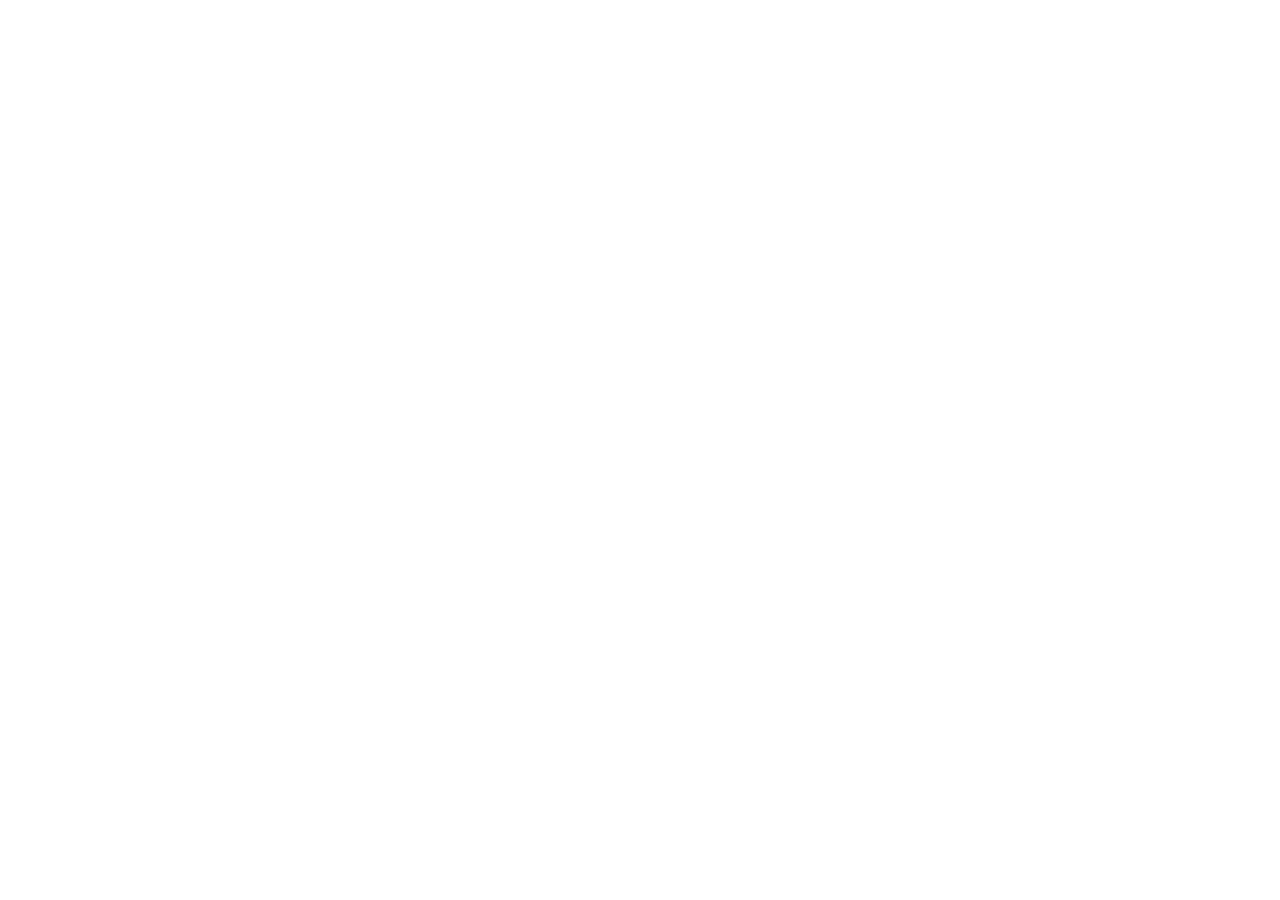
==== Day-2/index.html @ a5182023 "Day 1 complete - Variables and Nesting" ====
<!DOCTYPE html>
<html lang="en">
<head>
  <meta charset="UTF-8">
  <meta name="viewport" content="width=device-width, initial-scale=1.0">
  <title>Day-2</title>
  <link rel="stylesheet" href="style.css">
</head>
<body>
  
</body>
</html>
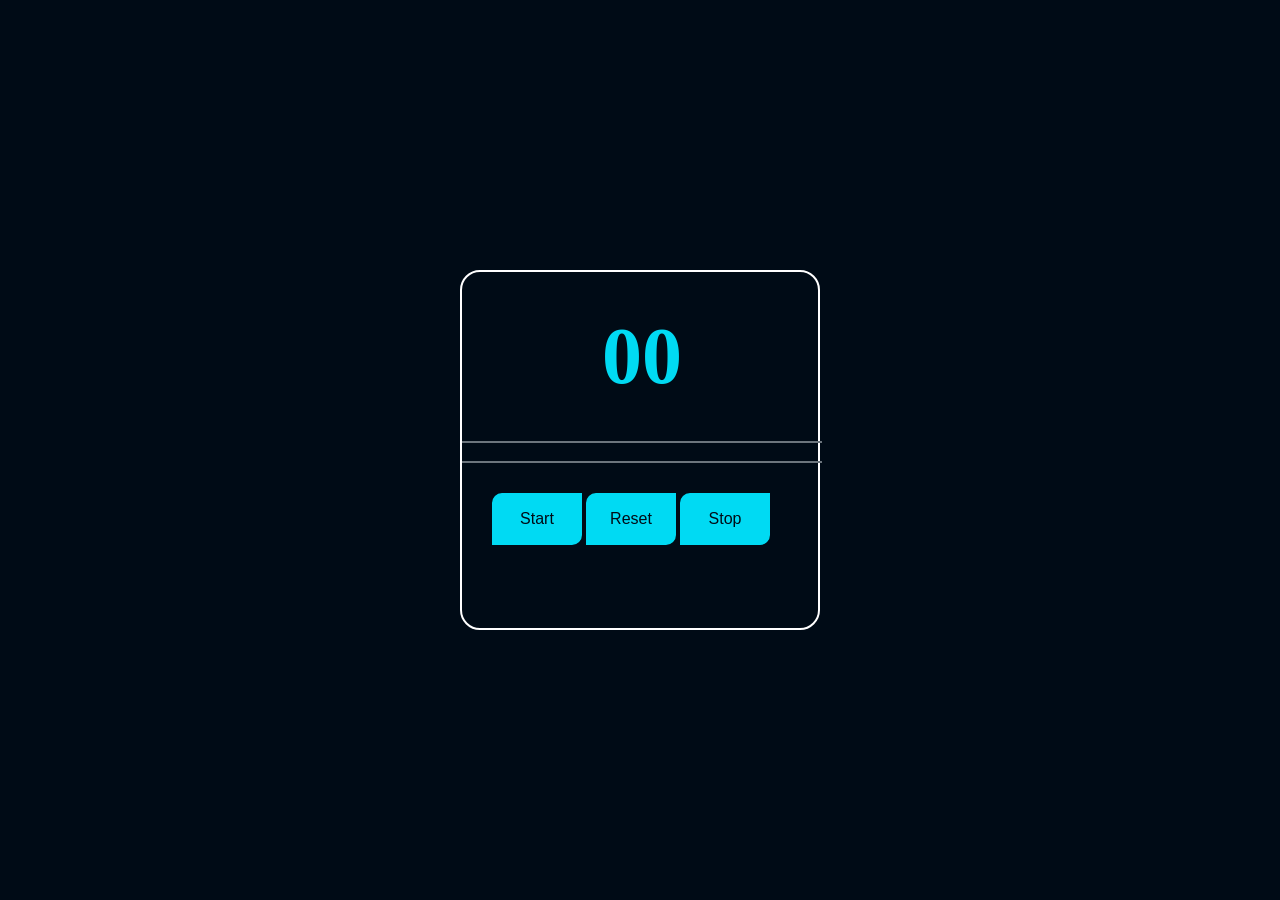
==== commit 8f664506: "Day 2 complete - Partials, @use and Mixins" ====
--- a/Day-2/index.html
+++ b/Day-2/index.html
@@ -7,6 +7,15 @@
   <link rel="stylesheet" href="style.css">
 </head>
 <body>
-  
+  <div class="container">
+    <div class="top">
+      <span>00</span>
+    </div>
+    <div class="bottom">
+      <button>Start</button>
+      <button>Reset</button>
+      <button>Stop</button>
+    </div>
+  </div>
 </body>
 </html>
--- a/Day-2/style.css
+++ b/Day-2/style.css
@@ -0,0 +1,57 @@
+* {
+  margin: 0;
+  padding: 0;
+  box-sizing: border-box;
+}
+
+body {
+  height: 100vh;
+  width: 100%;
+  background-color: #000b16;
+  color: #00daf3;
+  display: flex;
+  justify-content: center;
+  align-items: center;
+}
+
+.container {
+  height: 40vh;
+  width: 40vh;
+  border: 2px solid #ffffff;
+  border-radius: 20px;
+}
+.container .top {
+  width: 40vh;
+  height: 19vh;
+  border-bottom: 2px solid #6c757d;
+  border-radius: 20px 20px 0 0;
+  margin-bottom: 2vh;
+  display: flex;
+  justify-content: center;
+  align-items: center;
+  font-weight: bolder;
+  font-size: 80px;
+}
+.container .bottom {
+  width: 40vh;
+  height: 19vh;
+  border-top: 2px solid #6c757d;
+  border-radius: 0 0 20px 20px;
+  padding: 30px;
+}
+.container .bottom button {
+  width: 10vh;
+  background-color: #00daf3;
+  color: #000b16;
+  padding: 15px;
+  font-size: 16px;
+  border-radius: 10px 0 10px 0;
+  border: 2px solid #00daf3;
+  transition: 0.3s;
+}
+.container .bottom button:hover {
+  background-color: #000b16;
+  border: 2px solid #00daf3;
+  color: #00daf3;
+  border-radius: 0 10px 0 10px;
+}/*# sourceMappingURL=style.css.map */
